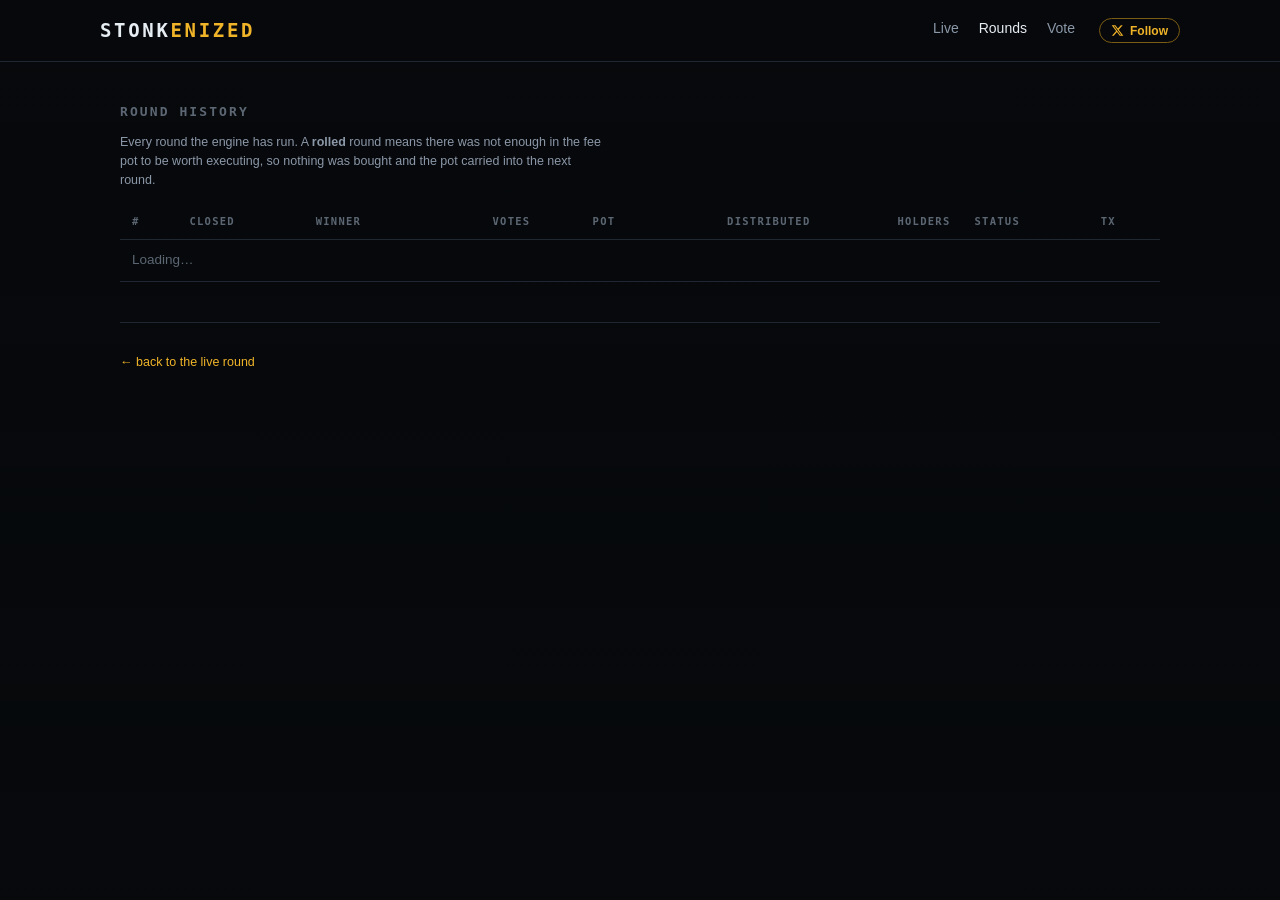
==== rounds.html @ 8836080b "Initial commit for Stonkenized" ====
<!doctype html>
<html lang="en">
<head>
<meta charset="utf-8">
<meta name="viewport" content="width=device-width, initial-scale=1">
<title>Rounds — STONKENIZED</title>
<link rel="canonical" href="https://stonkenized.live/rounds">
<meta property="og:type" content="website">
<meta property="og:site_name" content="STONKENIZED">
<meta property="og:url" content="https://stonkenized.live/rounds">
<meta property="og:title" content="STONKENIZED — round history">
<meta property="og:description" content="Every round STONKENIZED has run: what the community voted for, what was bought, and what each holder received.">
<meta property="og:image" content="https://stonkenized.live/og.png">
<meta property="og:image:width" content="1200">
<meta property="og:image:height" content="630">
<meta name="twitter:card" content="summary_large_image">
<meta name="twitter:title" content="STONKENIZED — round history">
<meta name="twitter:description" content="Every round STONKENIZED has run: what the community voted for, what was bought, and what each holder received.">
<meta name="twitter:image" content="https://stonkenized.live/og.png">
<meta name="theme-color" content="#07090c">
<link rel="icon" type="image/png" href="/favicon.png">
<link rel="stylesheet" href="/css/style.css?v=fcd6c9af25">
</head>
<body>
<header>
  <div class="wrap nav">
    <div class="brand">STONK<em>ENIZED</em></div>
    <nav>
      <a href="/">Live</a>
      <a href="/rounds" class="on">Rounds</a>
      <a href="/#vote">Vote</a>
      <a class="xbtn" href="https://x.com/stonkenized" target="_blank" rel="noopener" aria-label="Official STONKENIZED account on X"><svg viewBox="0 0 24 24" width="13" height="13" aria-hidden="true" focusable="false"><path fill="currentColor" d="M18.244 2.25h3.308l-7.227 8.26 8.502 11.24H16.17l-5.214-6.817L4.99 21.75H1.68l7.73-8.835L1.254 2.25H8.08l4.713 6.231zm-1.161 17.52h1.833L7.084 4.126H5.117z"/></svg><span>Follow</span></a>
    </nav>
  </div>
</header>

<div class="wrap">
  <section>
    <h2>Round history</h2>
    <p class="muted small" style="margin-top:-8px;max-width:70ch">
      Every round the engine has run. A <b>rolled</b> round means there was not enough in the fee
      pot to be worth executing, so nothing was bought and the pot carried into the next round.
    </p>
    <div class="table-scroll">
      <table>
        <thead>
          <tr>
            <th>#</th><th>Closed</th><th>Winner</th><th class="num">Votes</th>
            <th class="num">Pot</th><th class="num">Distributed</th>
            <th class="num">Holders</th><th>Status</th><th>Tx</th>
          </tr>
        </thead>
        <tbody id="rows"><tr><td colspan="9" class="dim">Loading…</td></tr></tbody>
      </table>
    </div>
  </section>

  <section id="detailSec" hidden>
    <h2>Round detail</h2>
    <div id="detail"></div>
  </section>

  <footer><a href="/">← back to the live round</a></footer>
</div>

<script>
const $ = (id) => document.getElementById(id);
const api = (p) => fetch('/api' + p).then((r) => r.json());
const fmtInt = (n) => Number(n || 0).toLocaleString('en-US');

function fromUnits(raw, decimals = 18, places = 4) {
  let s = String(raw || '0').replace(/[^0-9]/g, '') || '0';
  s = s.replace(/^0+(?=\d)/, '');
  if (s.length <= decimals) s = '0'.repeat(decimals - s.length + 1) + s;
  const whole = s.slice(0, s.length - decimals);
  const frac = s.slice(s.length - decimals, s.length - decimals + places).replace(/0+$/, '');
  return frac ? Number(whole).toLocaleString('en-US') + '.' + frac
              : Number(whole).toLocaleString('en-US');
}
const tx = (h) => h ? `<a class="mono small" href="https://bscscan.com/tx/${h}" target="_blank" rel="noopener">${h.slice(0,8)}…</a>` : '<span class="dim">—</span>';

async function load() {
  const { rounds } = await api('/rounds?limit=100');
  if (!rounds || !rounds.length) {
    $('rows').innerHTML = '<tr><td colspan="9" class="dim">No rounds yet.</td></tr>';
    return;
  }
  $('rows').innerHTML = rounds.map((r) => `
    <tr style="cursor:pointer" onclick="detail(${r.id})">
      <td class="mono">${r.id}</td>
      <td class="small">${r.closed_at ? new Date(r.closed_at * 1000).toLocaleString() : '<span class="dim">open</span>'}</td>
      <td>${r.winner_symbol ? '$' + (r.winner_name || r.winner_symbol) : '<span class="dim">—</span>'}</td>
      <td class="num">${fmtInt(r.winner_votes)}/${fmtInt(r.total_votes)}</td>
      <td class="num">${r.pot_wei ? fromUnits(r.pot_wei, 18, 4) : '—'}</td>
      <td class="num">${r.bought_raw ? fromUnits(r.bought_raw, 18, 4) : '—'}</td>
      <td class="num">${r.holders_count ? fmtInt(r.holders_count) : '—'}</td>
      <td><span class="badge ${r.status}">${r.status}</span></td>
      <td>${tx(r.swap_tx)}</td>
    </tr>`).join('');
}

async function detail(id) {
  $('detailSec').hidden = false;
  $('detail').innerHTML = '<p class="dim small">Loading…</p>';
  const d = await api('/round?id=' + id);
  if (d.error) { $('detail').innerHTML = '<p class="dim">' + d.error + '</p>'; return; }
  const r = d.round;
  $('detail').innerHTML = `
    <div class="grid c4" style="margin-bottom:18px">
      <div class="stat"><div class="k">Round</div><div class="v">#${r.id}</div><div class="sub">${r.status}</div></div>
      <div class="stat"><div class="k">Winner</div>
        <div class="v accent">${r.winner_symbol ? '$' + (r.winner_name || r.winner_symbol) : '—'}</div>
        <div class="sub">${fmtInt(r.winner_votes)} of ${fmtInt(r.total_votes)} votes</div></div>
      <div class="stat"><div class="k">Pot</div><div class="v">${r.pot_wei ? fromUnits(r.pot_wei, 18, 4) : '—'}</div><div class="sub">fees collected</div></div>
      <div class="stat"><div class="k">Snapshot</div><div class="v" style="font-size:19px">${fmtInt(r.snapshot_block)}</div><div class="sub">block at close</div></div>
    </div>
    <div class="panel" style="margin-bottom:18px">
      <strong class="mono small">TRANSACTIONS</strong>
      <table style="margin-top:10px">
        <tr><td>Fee dispatch</td><td class="right">${tx(r.dispatch_tx)}</td></tr>
        <tr><td>Operator cut</td><td class="right">${tx(r.owner_tx)}</td></tr>
        <tr><td>Stock purchase</td><td class="right">${tx(r.swap_tx)}</td></tr>
      </table>
    </div>
    ${(d.payouts || []).length ? `<div class="panel" style="margin-bottom:18px">
      <strong class="mono small">AIRDROP BATCHES</strong>
      <table style="margin-top:10px"><thead><tr><th>Batch</th><th class="num">Holders</th><th>Status</th><th>Tx</th></tr></thead>
      <tbody>${d.payouts.map((p) => `<tr><td class="mono">${p.batch}</td><td class="num">${fmtInt(p.recipients)}</td>
        <td><span class="badge ${p.status === 'confirmed' ? 'paid' : p.status === 'failed' ? 'failed' : ''}">${p.status}</span></td>
        <td>${tx(p.tx)}</td></tr>`).join('')}</tbody></table></div>` : ''}
    ${(d.topRecipients || []).length ? `<div class="panel">
      <strong class="mono small">TOP RECIPIENTS</strong>
      <div class="table-scroll"><table style="margin-top:10px"><thead><tr><th>Address</th><th class="num">STONKENIZED held</th><th class="num">Received</th></tr></thead>
      <tbody>${d.topRecipients.slice(0, 25).map((h) => `<tr>
        <td class="mono small"><a href="https://bscscan.com/address/${h.address}" target="_blank" rel="noopener">${h.address.slice(0,10)}…${h.address.slice(-6)}</a></td>
        <td class="num">${fromUnits(h.balance, 18, 0)}</td>
        <td class="num">${fromUnits(h.amount_raw, 18, 6)}</td></tr>`).join('')}</tbody></table></div></div>` : ''}
  `;
  $('detailSec').scrollIntoView({ behavior: 'smooth' });
}

load();
</script>
</body>
</html>
---- css/style.css ----
/* STONKENIZED - trading-terminal aesthetic: dark ground, tabular numerals,
   ticker green/red, one amber accent for the thing that matters right now. */

:root {
  --bg: #07090c;
  --panel: #0d1117;
  --panel-2: #121822;
  --line: #1e2732;
  --line-bright: #2c3849;
  --text: #e6edf3;
  --muted: #8b98a8;
  --dim: #5c6773;
  --up: #26d07c;
  --down: #f6465d;
  --accent: #f0b429;
  --accent-dim: #7a5c14;
  --mono: ui-monospace, SFMono-Regular, "SF Mono", Menlo, Consolas, monospace;
  --sans: -apple-system, BlinkMacSystemFont, "Segoe UI", Inter, Roboto, sans-serif;
}

* { box-sizing: border-box; }

body {
  margin: 0;
  background: var(--bg);
  color: var(--text);
  font-family: var(--sans);
  font-size: 15px;
  line-height: 1.55;
  -webkit-font-smoothing: antialiased;
}

a { color: var(--accent); text-decoration: none; }
a:hover { text-decoration: underline; }

.wrap { max-width: 1080px; margin: 0 auto; padding: 0 20px; }

/* ---------- ticker bar ---------- */
.ticker {
  border-bottom: 1px solid var(--line);
  background: #05070a;
  overflow: hidden;
  white-space: nowrap;
  font-family: var(--mono);
  font-size: 12px;
  padding: 7px 0;
  color: var(--muted);
}
.ticker-track { display: inline-block; animation: slide 60s linear infinite; }
.ticker-track span { margin-right: 28px; }
.ticker .sym { color: var(--text); }
.ticker .up { color: var(--up); }
@keyframes slide { from { transform: translateX(0); } to { transform: translateX(-50%); } }

/* ---------- header ---------- */
header { border-bottom: 1px solid var(--line); }
.nav {
  display: flex; align-items: center; justify-content: space-between;
  padding: 16px 0; gap: 16px; flex-wrap: wrap;
}
.brand {
  font-family: var(--mono); font-weight: 700; font-size: 19px;
  letter-spacing: 0.14em; color: var(--text);
}
.brand em { color: var(--accent); font-style: normal; }
.nav nav { display: flex; gap: 20px; font-size: 14px; }
.nav nav a { color: var(--muted); }
.nav nav a:hover, .nav nav a.on { color: var(--text); text-decoration: none; }

/* ---------- hero ---------- */
.hero { padding: 52px 0 36px; border-bottom: 1px solid var(--line); }
.hero h1 {
  font-size: clamp(30px, 5.2vw, 50px); line-height: 1.08; margin: 0 0 16px;
  letter-spacing: -0.02em;
}
.hero h1 .hl { color: var(--accent); }
.hero p.lede { font-size: 17px; color: var(--muted); max-width: 62ch; margin: 0 0 24px; }
.pill {
  display: inline-block; font-family: var(--mono); font-size: 11px;
  letter-spacing: 0.14em; text-transform: uppercase;
  border: 1px solid var(--accent-dim); color: var(--accent);
  padding: 4px 10px; border-radius: 3px; margin-bottom: 18px;
}

/* ---------- panels & grid ---------- */
section { padding: 40px 0; border-bottom: 1px solid var(--line); }
h2 {
  font-size: 13px; font-family: var(--mono); letter-spacing: 0.16em;
  text-transform: uppercase; color: var(--dim); margin: 0 0 18px; font-weight: 600;
}
.panel {
  background: var(--panel); border: 1px solid var(--line);
  border-radius: 6px; padding: 20px;
}
.grid { display: grid; gap: 14px; }
.grid.c2 { grid-template-columns: repeat(2, 1fr); }
.grid.c3 { grid-template-columns: repeat(3, 1fr); }
.grid.c4 { grid-template-columns: repeat(4, 1fr); }
@media (max-width: 820px) {
  .grid.c3, .grid.c4 { grid-template-columns: repeat(2, 1fr); }
}
@media (max-width: 520px) {
  .grid.c2, .grid.c3, .grid.c4 { grid-template-columns: 1fr; }
}

/* ---------- stat tiles ---------- */
.stat { background: var(--panel); border: 1px solid var(--line); border-radius: 6px; padding: 16px; }
.stat .k {
  font-family: var(--mono); font-size: 10.5px; letter-spacing: 0.14em;
  text-transform: uppercase; color: var(--dim); margin-bottom: 7px;
}
.stat .v { font-family: var(--mono); font-size: 25px; font-variant-numeric: tabular-nums; }
.stat .v.accent { color: var(--accent); }
.stat .v.up { color: var(--up); }
.stat .sub { font-size: 12px; color: var(--dim); margin-top: 4px; }

/* ---------- countdown ---------- */
.countdown {
  font-family: var(--mono); font-size: 44px; font-variant-numeric: tabular-nums;
  letter-spacing: 0.02em; color: var(--accent); line-height: 1;
}
.countdown.closing { color: var(--down); }

/* ---------- tally ---------- */
.tally-row { margin-bottom: 12px; }
.tally-head {
  display: flex; justify-content: space-between; align-items: baseline;
  font-family: var(--mono); font-size: 13px; margin-bottom: 5px;
}
.tally-head .sym { color: var(--text); font-weight: 600; }
.tally-head .co { color: var(--dim); font-size: 11.5px; margin-left: 8px; }
.tally-head .n { color: var(--muted); font-variant-numeric: tabular-nums; }
.bar { height: 7px; background: var(--panel-2); border-radius: 4px; overflow: hidden; }
.bar > i {
  display: block; height: 100%; background: var(--up); border-radius: 4px;
  transition: width 0.5s ease;
}
.tally-row:first-child .bar > i { background: var(--accent); }

/* ---------- ballot ---------- */
.ballot { display: flex; flex-wrap: wrap; gap: 7px; }
.chip {
  font-family: var(--mono); font-size: 12px;
  border: 1px solid var(--line-bright); background: var(--panel);
  border-radius: 4px; padding: 6px 10px; color: var(--muted);
  display: inline-flex; align-items: baseline; gap: 7px;
}
.chip b { color: var(--text); font-weight: 600; }
.chip .liq { color: var(--dim); font-size: 10.5px; }

/* ---------- tables ---------- */
table { width: 100%; border-collapse: collapse; font-size: 13.5px; }
th, td {
  text-align: left; padding: 10px 12px; border-bottom: 1px solid var(--line);
}
th {
  font-family: var(--mono); font-size: 10.5px; letter-spacing: 0.12em;
  text-transform: uppercase; color: var(--dim); font-weight: 600;
}
td.num, th.num { text-align: right; font-family: var(--mono); font-variant-numeric: tabular-nums; }
tbody tr:hover { background: var(--panel); }
.table-scroll { overflow-x: auto; }

/* ---------- badges ---------- */
.badge {
  font-family: var(--mono); font-size: 10px; letter-spacing: 0.1em;
  text-transform: uppercase; padding: 3px 7px; border-radius: 3px;
  border: 1px solid var(--line-bright); color: var(--muted);
}
.badge.paid { color: var(--up); border-color: #16603c; }
.badge.rolled { color: var(--dim); }
.badge.live { color: var(--accent); border-color: var(--accent-dim); }
.badge.failed { color: var(--down); border-color: #6b1f2b; }

/* ---------- tweet template ---------- */
.template {
  font-family: var(--mono); font-size: 13.5px; white-space: pre-wrap;
  background: #05070a; border: 1px solid var(--line-bright); border-radius: 6px;
  padding: 16px; color: var(--text); line-height: 1.7;
}
.template .tok { color: var(--accent); }
.template .tag { color: var(--up); }

button, .btn {
  font-family: var(--sans); font-size: 13.5px; font-weight: 500;
  background: var(--panel-2); color: var(--text);
  border: 1px solid var(--line-bright); border-radius: 5px;
  padding: 9px 16px; cursor: pointer;
}
button:hover, .btn:hover { border-color: var(--muted); text-decoration: none; }
button.primary, .btn.primary {
  background: var(--accent); color: #101010; border-color: var(--accent); font-weight: 600;
}
button.primary:hover, .btn.primary:hover { background: #ffc63d; }
.row { display: flex; gap: 10px; flex-wrap: wrap; align-items: center; }

input[type=text], input[type=password], select {
  font-family: var(--mono); font-size: 13px;
  background: #05070a; color: var(--text);
  border: 1px solid var(--line-bright); border-radius: 5px; padding: 9px 11px;
}
input[type=text]:focus, input[type=password]:focus { outline: 1px solid var(--accent); }

/* ---------- steps ---------- */
ol.steps { counter-reset: s; list-style: none; padding: 0; margin: 0; }
ol.steps li {
  counter-increment: s; position: relative; padding-left: 42px; margin-bottom: 20px;
}
ol.steps li::before {
  content: counter(s, decimal-leading-zero);
  position: absolute; left: 0; top: 1px;
  font-family: var(--mono); font-size: 12px; color: var(--accent);
  border: 1px solid var(--accent-dim); border-radius: 4px; padding: 3px 7px;
}
ol.steps li b { display: block; margin-bottom: 3px; }
ol.steps li span { color: var(--muted); font-size: 14px; }

.muted { color: var(--muted); }
.dim { color: var(--dim); }
.mono { font-family: var(--mono); }
.small { font-size: 12.5px; }
.right { text-align: right; }

footer {
  padding: 30px 0 50px; color: var(--dim); font-size: 12.5px;
}
.notice {
  border-left: 2px solid var(--accent); padding: 10px 0 10px 14px;
  color: var(--muted); font-size: 13.5px; background: rgba(240,180,41,0.03);
}

/* ---------- contract address ---------- */
.ca {
  display: flex; align-items: center; gap: 12px; flex-wrap: wrap;
  margin-top: 26px; padding: 12px 16px;
  border: 1px solid var(--line-bright); border-radius: 6px;
  background: #05070a;
}
.ca-label {
  font-family: var(--mono); font-size: 10.5px; letter-spacing: 0.14em;
  text-transform: uppercase; color: var(--dim);
}
.ca-value {
  font-size: 13px; color: var(--accent);
  overflow-wrap: anywhere; flex: 1; min-width: 180px;
}
.ca button, .ca .btn { padding: 6px 12px; font-size: 12.5px; }

/* ---------- quote board ---------- */
.ticker .px { color: var(--up); }
.ticker .down { color: var(--down); }
.chip .px { color: var(--up); font-size: 11.5px; }
.chip .down { color: var(--down); }
.chip .up { color: var(--up); }

/* ---------- hero brand lockup ---------- */
.hero-brand {
  display: flex; align-items: center; gap: 18px;
  margin-bottom: 26px;
}
.hero-logo {
  width: 96px; height: 96px; flex-shrink: 0;
  /* the mark is a gold coin on transparency; a soft glow seats it on the dark ground */
  filter: drop-shadow(0 0 22px rgba(240, 180, 41, 0.22));
}
.hero-wordmark {
  font-family: var(--mono); font-weight: 700;
  font-size: clamp(26px, 5vw, 40px); letter-spacing: 0.1em;
  color: var(--text); line-height: 1;
}
.hero-wordmark em { color: var(--accent); font-style: normal; }

@media (max-width: 520px) {
  .hero-brand { gap: 13px; margin-bottom: 20px; }
  .hero-logo { width: 64px; height: 64px; }
  .hero-wordmark { letter-spacing: 0.06em; }
}
.badge.vote_only { color: var(--accent); border-color: var(--accent-dim); }

/* ---------- page background ---------- */
/* The artwork is busy and the site is text-dense (tables, small mono numbers),
   so it sits behind a fixed scrim rather than directly under the content. The
   image is attached to a pseudo-element instead of `background-attachment:
   fixed`, which janks badly on mobile Safari. */
html { background: var(--bg); }
body::before {
  content: '';
  position: fixed;
  inset: 0;
  z-index: -2;
  background: url('/bg.webp') center top / cover no-repeat;
  /* 50% - the solid --bg on <html> sits behind it, so this halves the artwork
     against the dark ground rather than washing it out to grey. */
  opacity: 0.5;
}
body::after {
  content: '';
  position: fixed;
  inset: 0;
  z-index: -1;
  /* darker toward the bottom, where the dense tables live */
  /* Much lighter now that the artwork itself is at 50%. Still ramps up toward
     the bottom, where the dense tables and small mono numbers live. */
  background:
    linear-gradient(180deg, rgba(7, 9, 12, 0.05) 0%, rgba(7, 9, 12, 0.25) 45%, rgba(7, 9, 12, 0.55) 100%);
}
body { background: transparent; }

/* Let the artwork show faintly through panels without hurting contrast. */
/* No backdrop-filter: it adds nothing over the scrim, is patchy on mobile GPUs,
   and made these tiles composite as empty boxes in capture. */
.panel, .stat { background: rgba(13, 17, 23, 0.86); }
.ticker { background: rgba(5, 7, 10, 0.88); }
header { background: rgba(7, 9, 12, 0.86); }
.template, .ca, input[type=text], input[type=password], select {
  background: rgba(5, 7, 10, 0.88);
}
tbody tr:hover { background: rgba(13, 17, 23, 0.9); }


/* Official X account. Styled as a button rather than another nav link so the
   one outbound action on the page is visually distinct from internal routes. */
.xbtn {
  display: inline-flex; align-items: center; gap: 6px;
  padding: 5px 11px; margin-left: 4px;
  border: 1px solid var(--accent-dim); border-radius: 999px;
  color: var(--accent) !important; font-size: 12px; font-weight: 600;
  line-height: 1; white-space: nowrap;
  transition: background .15s ease, border-color .15s ease;
}
.xbtn:hover { background: rgba(240, 180, 41, 0.12); border-color: var(--accent); }
.xbtn svg { display: block; }
@media (max-width: 560px) { .xbtn span { display: none; } .xbtn { padding: 6px 9px; } }
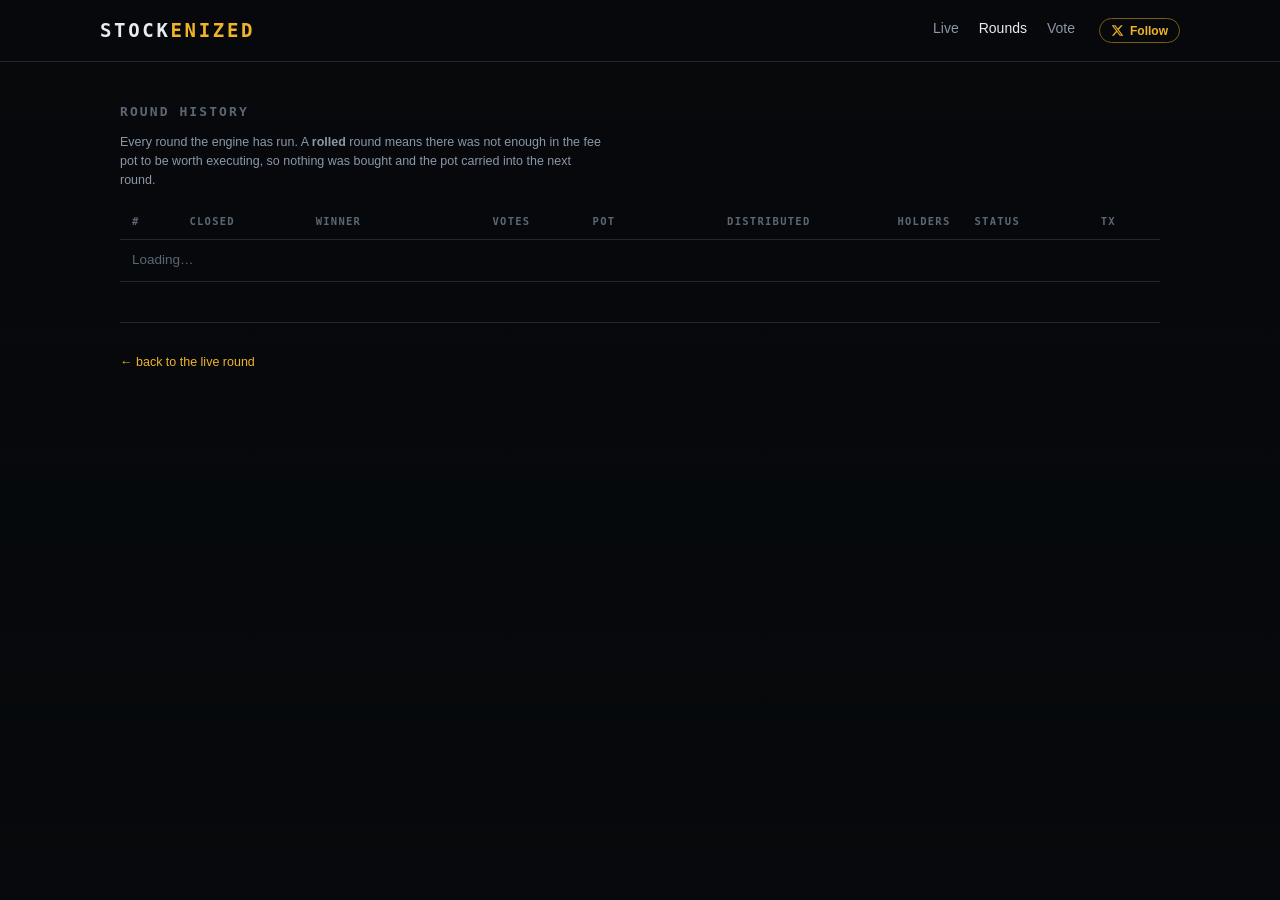
==== commit 5fa82900: "Fix: download CSS/JS properly, rebrand STOCKENIZED->STONKENIZED complete" ====
--- a/rounds.html
+++ b/rounds.html
@@ -1,145 +1,290 @@
 <!doctype html>
+
 <html lang="en">
+
 <head>
+
 <meta charset="utf-8">
+
 <meta name="viewport" content="width=device-width, initial-scale=1">
+
 <title>Rounds — STONKENIZED</title>
-<link rel="canonical" href="https://stonkenized.live/rounds">
+
+<link rel="canonical" href="https://stonkenized.vercel.app/rounds">
+
 <meta property="og:type" content="website">
+
 <meta property="og:site_name" content="STONKENIZED">
-<meta property="og:url" content="https://stonkenized.live/rounds">
+
+<meta property="og:url" content="https://stonkenized.vercel.app/rounds">
+
 <meta property="og:title" content="STONKENIZED — round history">
+
 <meta property="og:description" content="Every round STONKENIZED has run: what the community voted for, what was bought, and what each holder received.">
-<meta property="og:image" content="https://stonkenized.live/og.png">
+
+<meta property="og:image" content="/og.png">
+
 <meta property="og:image:width" content="1200">
+
 <meta property="og:image:height" content="630">
+
 <meta name="twitter:card" content="summary_large_image">
+
 <meta name="twitter:title" content="STONKENIZED — round history">
+
 <meta name="twitter:description" content="Every round STONKENIZED has run: what the community voted for, what was bought, and what each holder received.">
-<meta name="twitter:image" content="https://stonkenized.live/og.png">
+
+<meta name="twitter:image" content="/og.png">
+
 <meta name="theme-color" content="#07090c">
+
 <link rel="icon" type="image/png" href="/favicon.png">
-<link rel="stylesheet" href="/css/style.css?v=fcd6c9af25">
+
+<link rel="stylesheet" href="/css/style.css">
+
 </head>
+
 <body>
+
 <header>
+
   <div class="wrap nav">
-    <div class="brand">STONK<em>ENIZED</em></div>
+
+    <div class="brand">STOCK<em>ENIZED</em></div>
+
     <nav>
+
       <a href="/">Live</a>
+
       <a href="/rounds" class="on">Rounds</a>
+
       <a href="/#vote">Vote</a>
+
       <a class="xbtn" href="https://x.com/stonkenized" target="_blank" rel="noopener" aria-label="Official STONKENIZED account on X"><svg viewBox="0 0 24 24" width="13" height="13" aria-hidden="true" focusable="false"><path fill="currentColor" d="M18.244 2.25h3.308l-7.227 8.26 8.502 11.24H16.17l-5.214-6.817L4.99 21.75H1.68l7.73-8.835L1.254 2.25H8.08l4.713 6.231zm-1.161 17.52h1.833L7.084 4.126H5.117z"/></svg><span>Follow</span></a>
+
     </nav>
+
   </div>
+
 </header>
 
+
+
 <div class="wrap">
+
   <section>
+
     <h2>Round history</h2>
+
     <p class="muted small" style="margin-top:-8px;max-width:70ch">
+
       Every round the engine has run. A <b>rolled</b> round means there was not enough in the fee
+
       pot to be worth executing, so nothing was bought and the pot carried into the next round.
+
     </p>
+
     <div class="table-scroll">
+
       <table>
+
         <thead>
+
           <tr>
+
             <th>#</th><th>Closed</th><th>Winner</th><th class="num">Votes</th>
+
             <th class="num">Pot</th><th class="num">Distributed</th>
+
             <th class="num">Holders</th><th>Status</th><th>Tx</th>
+
           </tr>
+
         </thead>
+
         <tbody id="rows"><tr><td colspan="9" class="dim">Loading…</td></tr></tbody>
+
       </table>
+
     </div>
+
   </section>
 
+
+
   <section id="detailSec" hidden>
+
     <h2>Round detail</h2>
+
     <div id="detail"></div>
+
   </section>
 
+
+
   <footer><a href="/">← back to the live round</a></footer>
+
 </div>
 
+
+
 <script>
+
 const $ = (id) => document.getElementById(id);
+
 const api = (p) => fetch('/api' + p).then((r) => r.json());
+
 const fmtInt = (n) => Number(n || 0).toLocaleString('en-US');
 
+
+
 function fromUnits(raw, decimals = 18, places = 4) {
+
   let s = String(raw || '0').replace(/[^0-9]/g, '') || '0';
+
   s = s.replace(/^0+(?=\d)/, '');
+
   if (s.length <= decimals) s = '0'.repeat(decimals - s.length + 1) + s;
+
   const whole = s.slice(0, s.length - decimals);
+
   const frac = s.slice(s.length - decimals, s.length - decimals + places).replace(/0+$/, '');
+
   return frac ? Number(whole).toLocaleString('en-US') + '.' + frac
+
               : Number(whole).toLocaleString('en-US');
+
 }
+
 const tx = (h) => h ? `<a class="mono small" href="https://bscscan.com/tx/${h}" target="_blank" rel="noopener">${h.slice(0,8)}…</a>` : '<span class="dim">—</span>';
 
+
+
 async function load() {
+
   const { rounds } = await api('/rounds?limit=100');
+
   if (!rounds || !rounds.length) {
+
     $('rows').innerHTML = '<tr><td colspan="9" class="dim">No rounds yet.</td></tr>';
+
     return;
+
   }
+
   $('rows').innerHTML = rounds.map((r) => `
+
     <tr style="cursor:pointer" onclick="detail(${r.id})">
+
       <td class="mono">${r.id}</td>
+
       <td class="small">${r.closed_at ? new Date(r.closed_at * 1000).toLocaleString() : '<span class="dim">open</span>'}</td>
+
       <td>${r.winner_symbol ? '$' + (r.winner_name || r.winner_symbol) : '<span class="dim">—</span>'}</td>
+
       <td class="num">${fmtInt(r.winner_votes)}/${fmtInt(r.total_votes)}</td>
+
       <td class="num">${r.pot_wei ? fromUnits(r.pot_wei, 18, 4) : '—'}</td>
+
       <td class="num">${r.bought_raw ? fromUnits(r.bought_raw, 18, 4) : '—'}</td>
+
       <td class="num">${r.holders_count ? fmtInt(r.holders_count) : '—'}</td>
+
       <td><span class="badge ${r.status}">${r.status}</span></td>
+
       <td>${tx(r.swap_tx)}</td>
+
     </tr>`).join('');
+
 }
 
+
+
 async function detail(id) {
+
   $('detailSec').hidden = false;
+
   $('detail').innerHTML = '<p class="dim small">Loading…</p>';
+
   const d = await api('/round?id=' + id);
+
   if (d.error) { $('detail').innerHTML = '<p class="dim">' + d.error + '</p>'; return; }
+
   const r = d.round;
+
   $('detail').innerHTML = `
+
     <div class="grid c4" style="margin-bottom:18px">
+
       <div class="stat"><div class="k">Round</div><div class="v">#${r.id}</div><div class="sub">${r.status}</div></div>
+
       <div class="stat"><div class="k">Winner</div>
+
         <div class="v accent">${r.winner_symbol ? '$' + (r.winner_name || r.winner_symbol) : '—'}</div>
+
         <div class="sub">${fmtInt(r.winner_votes)} of ${fmtInt(r.total_votes)} votes</div></div>
+
       <div class="stat"><div class="k">Pot</div><div class="v">${r.pot_wei ? fromUnits(r.pot_wei, 18, 4) : '—'}</div><div class="sub">fees collected</div></div>
+
       <div class="stat"><div class="k">Snapshot</div><div class="v" style="font-size:19px">${fmtInt(r.snapshot_block)}</div><div class="sub">block at close</div></div>
+
     </div>
+
     <div class="panel" style="margin-bottom:18px">
+
       <strong class="mono small">TRANSACTIONS</strong>
+
       <table style="margin-top:10px">
+
         <tr><td>Fee dispatch</td><td class="right">${tx(r.dispatch_tx)}</td></tr>
+
         <tr><td>Operator cut</td><td class="right">${tx(r.owner_tx)}</td></tr>
+
         <tr><td>Stock purchase</td><td class="right">${tx(r.swap_tx)}</td></tr>
+
       </table>
+
     </div>
+
     ${(d.payouts || []).length ? `<div class="panel" style="margin-bottom:18px">
+
       <strong class="mono small">AIRDROP BATCHES</strong>
+
       <table style="margin-top:10px"><thead><tr><th>Batch</th><th class="num">Holders</th><th>Status</th><th>Tx</th></tr></thead>
+
       <tbody>${d.payouts.map((p) => `<tr><td class="mono">${p.batch}</td><td class="num">${fmtInt(p.recipients)}</td>
+
         <td><span class="badge ${p.status === 'confirmed' ? 'paid' : p.status === 'failed' ? 'failed' : ''}">${p.status}</span></td>
+
         <td>${tx(p.tx)}</td></tr>`).join('')}</tbody></table></div>` : ''}
+
     ${(d.topRecipients || []).length ? `<div class="panel">
+
       <strong class="mono small">TOP RECIPIENTS</strong>
+
       <div class="table-scroll"><table style="margin-top:10px"><thead><tr><th>Address</th><th class="num">STONKENIZED held</th><th class="num">Received</th></tr></thead>
+
       <tbody>${d.topRecipients.slice(0, 25).map((h) => `<tr>
+
         <td class="mono small"><a href="https://bscscan.com/address/${h.address}" target="_blank" rel="noopener">${h.address.slice(0,10)}…${h.address.slice(-6)}</a></td>
+
         <td class="num">${fromUnits(h.balance, 18, 0)}</td>
+
         <td class="num">${fromUnits(h.amount_raw, 18, 6)}</td></tr>`).join('')}</tbody></table></div></div>` : ''}
+
   `;
+
   $('detailSec').scrollIntoView({ behavior: 'smooth' });
+
 }
 
+
+
 load();
+
 </script>
+
 </body>
+
 </html>
+
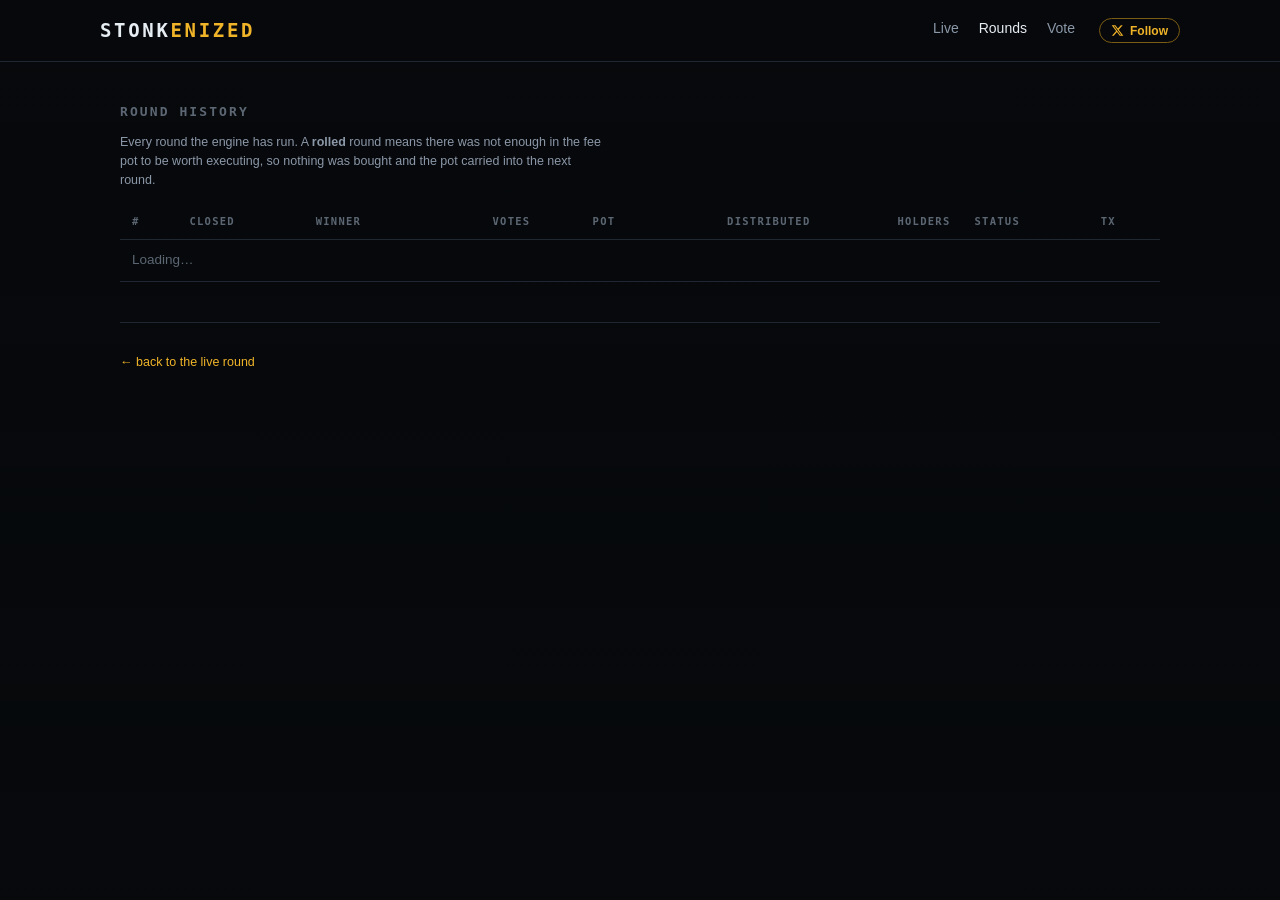
==== commit 0930b504: "Fix: STONKENIZED branding, Robinhood Chain, and API proxy" ====
--- a/rounds.html
+++ b/rounds.html
@@ -50,7 +50,7 @@
 
   <div class="wrap nav">
 
-    <div class="brand">STOCK<em>ENIZED</em></div>
+    <div class="brand">STONK<em>ENIZED</em></div>
 
     <nav>
 
